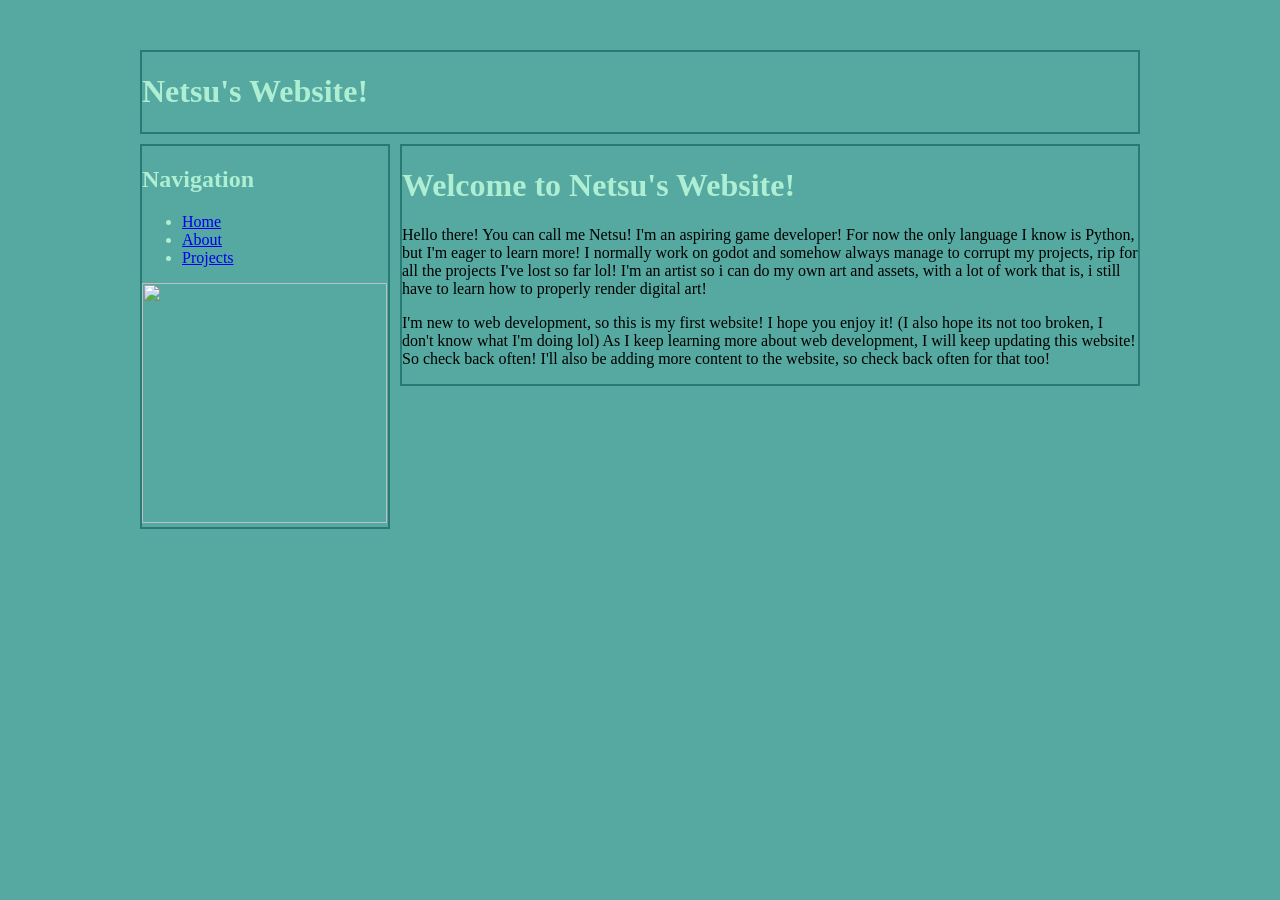
==== index.html @ 22e8b6d7 "Update index.html" ====
<!DOCTYPE html>
<html>
    <head>
        <title>Netsu's Website!</title>
    </head>
<style>
    .box{
        max-width: 1000px;
        margin: 50px auto;
        display: grid;
        grid-gap: 10px;
        grid-template-columns: 250px auto;
    }
    header,nav,main,footer{ 
        border: #287A74 2px solid;
    }
    header{
        grid-column: 1/4;
        grid-row: 1/2;
    }
    nav{
        grid-column: 1/2;
        grid-row: 2/2;
        height: max-content;
    }
    main{
        grid-column: 2/4;
        grid-row: 2/3;
        height: max-content;
    }
    footer{
        grid-column: 2/4;
        grid-row: 3/4;
    }
    body {
  background-color: #55A9A0;
    }
    h2,h1,nav{
        color: #AEEED3;
    }
</style>

    <body>
        
        <div class="box">

            <header><h1>Netsu's Website!</h1></header>

            <nav>
                <h2>Navigation</h2>
                <ul>
                    <li><a href="index.html">Home</a></li>
                    <li><a href="about.html">About</a></li>
                    <li><a href="projects.html">Projects</a></li>
                </ul>
                <img src="hii_chan_(eves_pfp).png" width="245" height="240">
            </nav>

            <main><h1>Welcome to Netsu's Website!</h1>
            <p>Hello there! You can call me Netsu! I'm an aspiring game developer! 
                For now the only language I know is Python, but I'm eager to learn more!
                I normally work on godot and somehow always manage to corrupt my projects, rip for all the projects I've lost so far lol! 
                I'm an artist so i can do my own art and assets, with a lot of work that is, i still have to learn how to properly render digital art!
            </p>
            <p>
                I'm new to web development, so this is my first website! I hope you enjoy it!
                (I also hope its not too broken, I don't know what I'm doing lol)
                As I keep learning more about web development, I will keep updating this website! So check back often!
                I'll also be adding more content to the website, so check back often for that too!
            </p>
            </main>


        </div>

    </body>

</html>
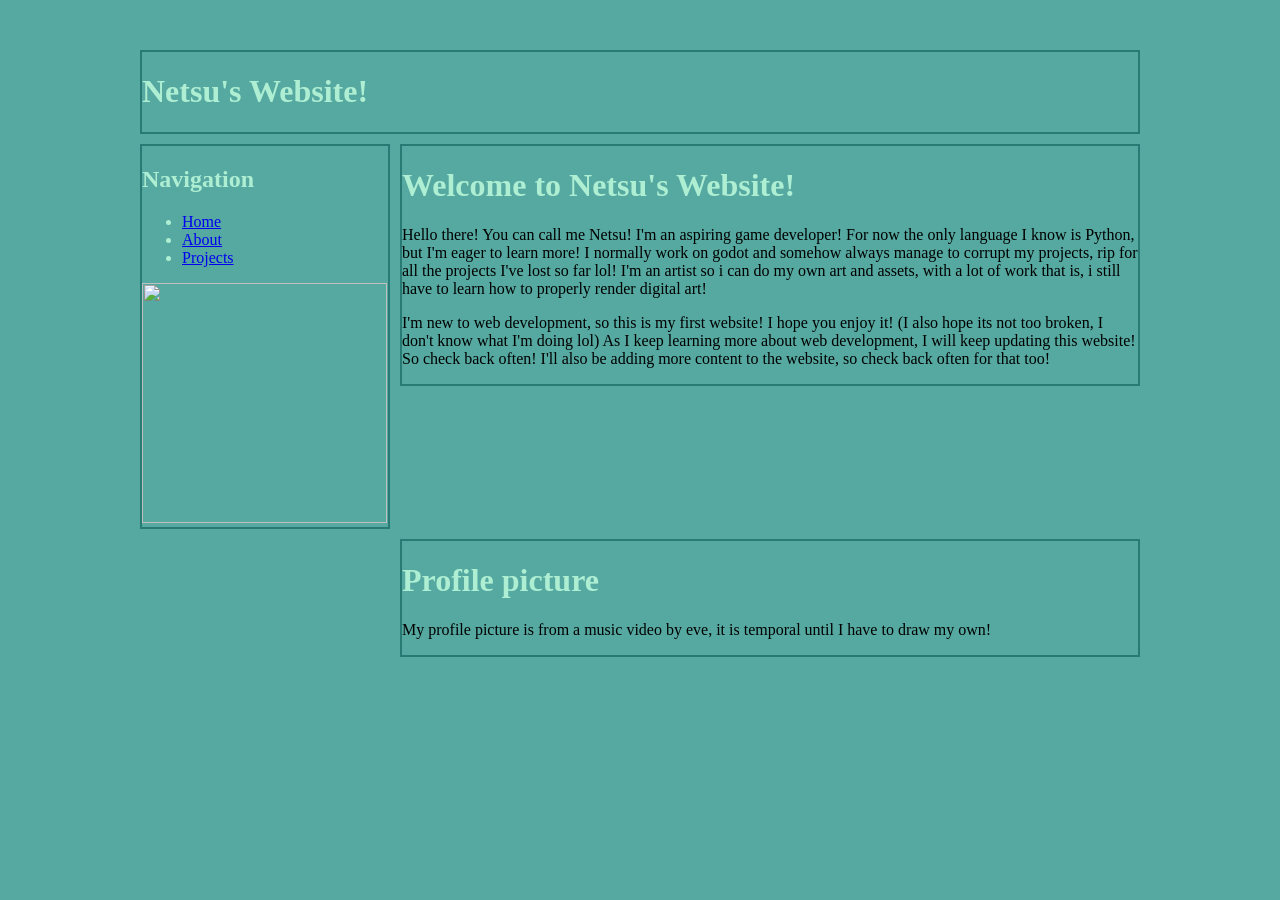
==== commit 6ab014c4: "Update index.html" ====
--- a/index.html
+++ b/index.html
@@ -53,7 +53,7 @@
                     <li><a href="about.html">About</a></li>
                     <li><a href="projects.html">Projects</a></li>
                 </ul>
-                <img src="hii_chan_(eves_pfp).png" width="245" height="240">
+                <img src="https://i.pinimg.com/736x/47/57/70/47577026e4e696696f8eee7f0d3393de.jpg" width="245" height="240">
             </nav>
 
             <main><h1>Welcome to Netsu's Website!</h1>
@@ -69,6 +69,9 @@
                 I'll also be adding more content to the website, so check back often for that too!
             </p>
             </main>
+            <footer><h1>Profile picture</h1>
+            <p> My profile picture is from a music video by eve, it is temporal until I have to draw my own!</p>
+            </footer>
 
 
         </div>
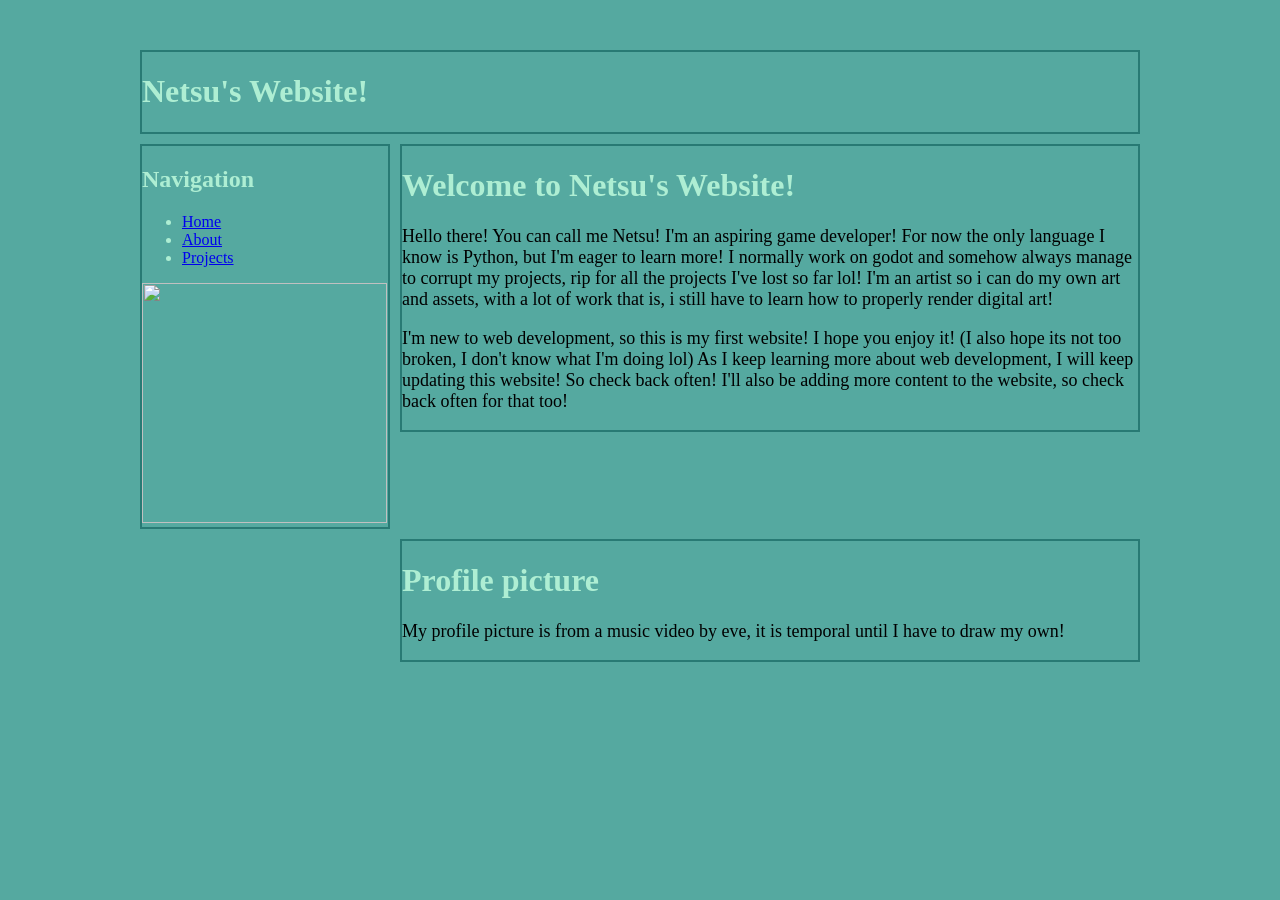
==== commit fc7da270: "Update index.html" ====
--- a/index.html
+++ b/index.html
@@ -37,6 +37,9 @@
     }
     h2,h1,nav{
         color: #AEEED3;
+    }
+    p{
+        font-size: large;
     }
 </style>
 
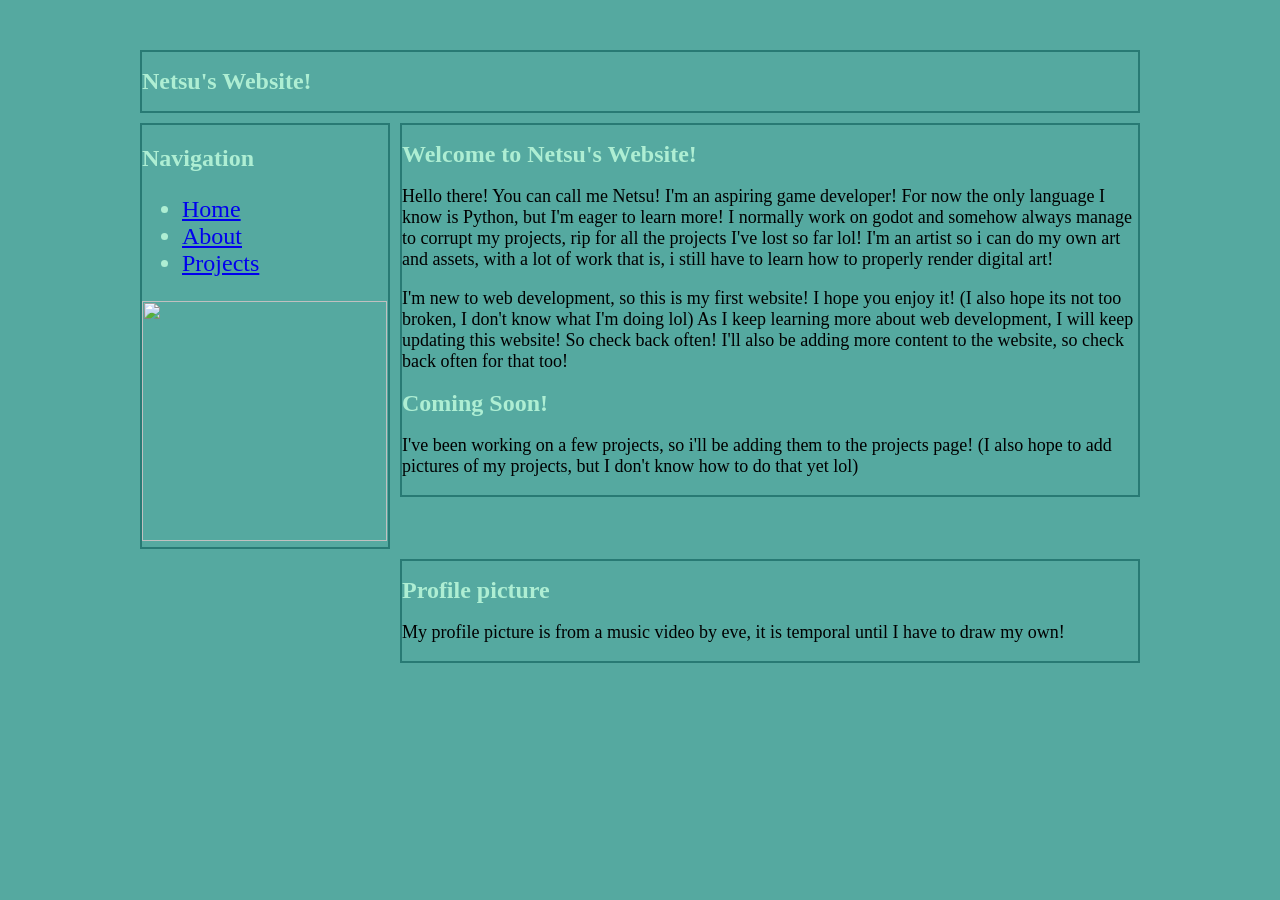
==== commit 1ca7347b: "Update index.html" ====
--- a/index.html
+++ b/index.html
@@ -37,6 +37,7 @@
     }
     h2,h1,nav{
         color: #AEEED3;
+        font-size:x-large
     }
     p{
         font-size: large;
@@ -71,6 +72,11 @@
                 As I keep learning more about web development, I will keep updating this website! So check back often!
                 I'll also be adding more content to the website, so check back often for that too!
             </p>
+            <h1>Coming Soon!</h1>
+            <p>
+                I've been working on a few projects, so i'll be adding them to the projects page! 
+                (I also hope to add pictures of my projects, but I don't know how to do that yet lol)
+            </p>
             </main>
             <footer><h1>Profile picture</h1>
             <p> My profile picture is from a music video by eve, it is temporal until I have to draw my own!</p>
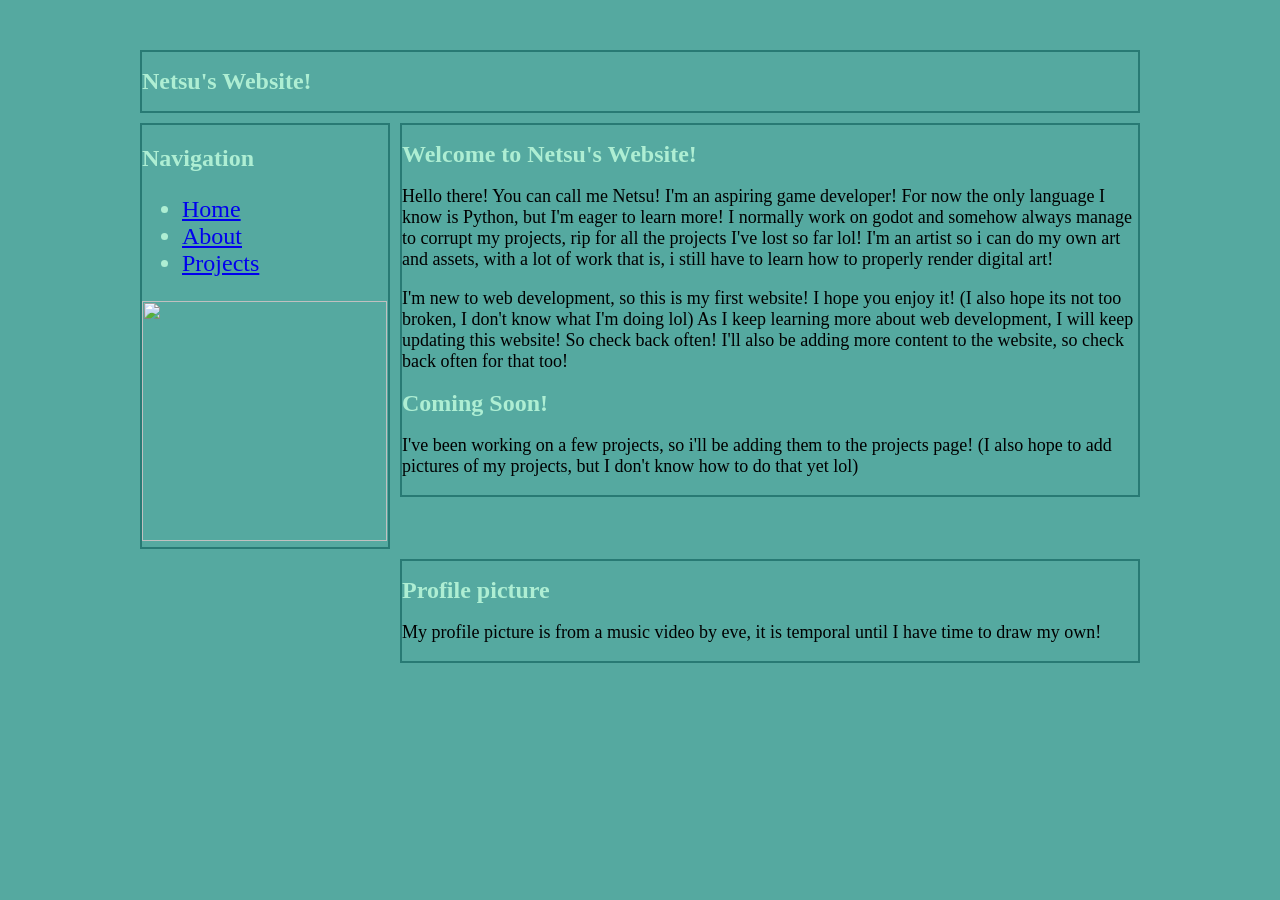
==== commit 8d5b1af3: "Update index.html" ====
--- a/index.html
+++ b/index.html
@@ -79,7 +79,7 @@
             </p>
             </main>
             <footer><h1>Profile picture</h1>
-            <p> My profile picture is from a music video by eve, it is temporal until I have to draw my own!</p>
+            <p> My profile picture is from a music video by eve, it is temporal until I have time to draw my own!</p>
             </footer>
 
 
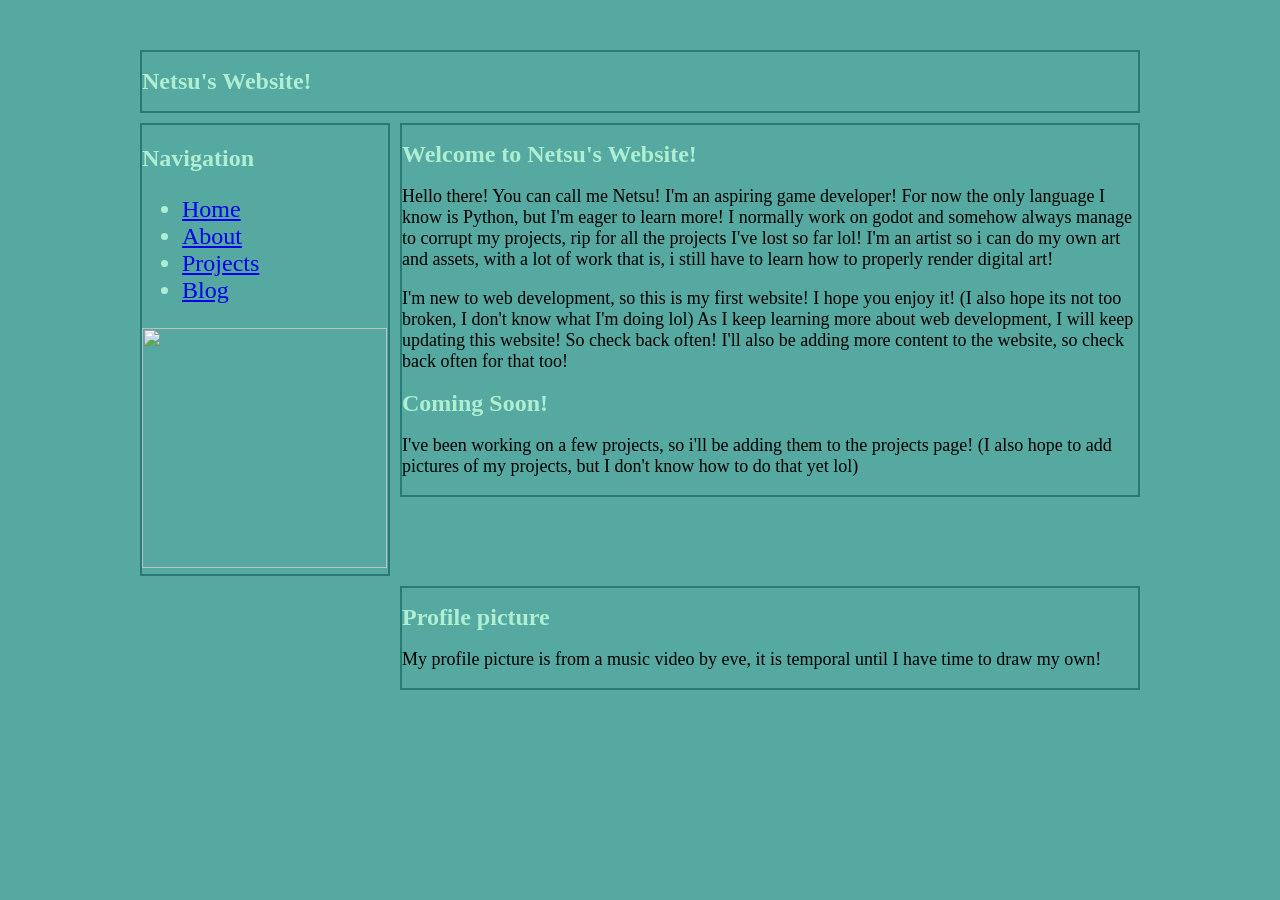
==== commit 946f9b70: "Update index.html" ====
--- a/index.html
+++ b/index.html
@@ -56,6 +56,7 @@
                     <li><a href="index.html">Home</a></li>
                     <li><a href="about.html">About</a></li>
                     <li><a href="projects.html">Projects</a></li>
+                    <li><a href="blog.html">Blog</a></li>
                 </ul>
                 <img src="https://i.pinimg.com/736x/47/57/70/47577026e4e696696f8eee7f0d3393de.jpg" width="245" height="240">
             </nav>
